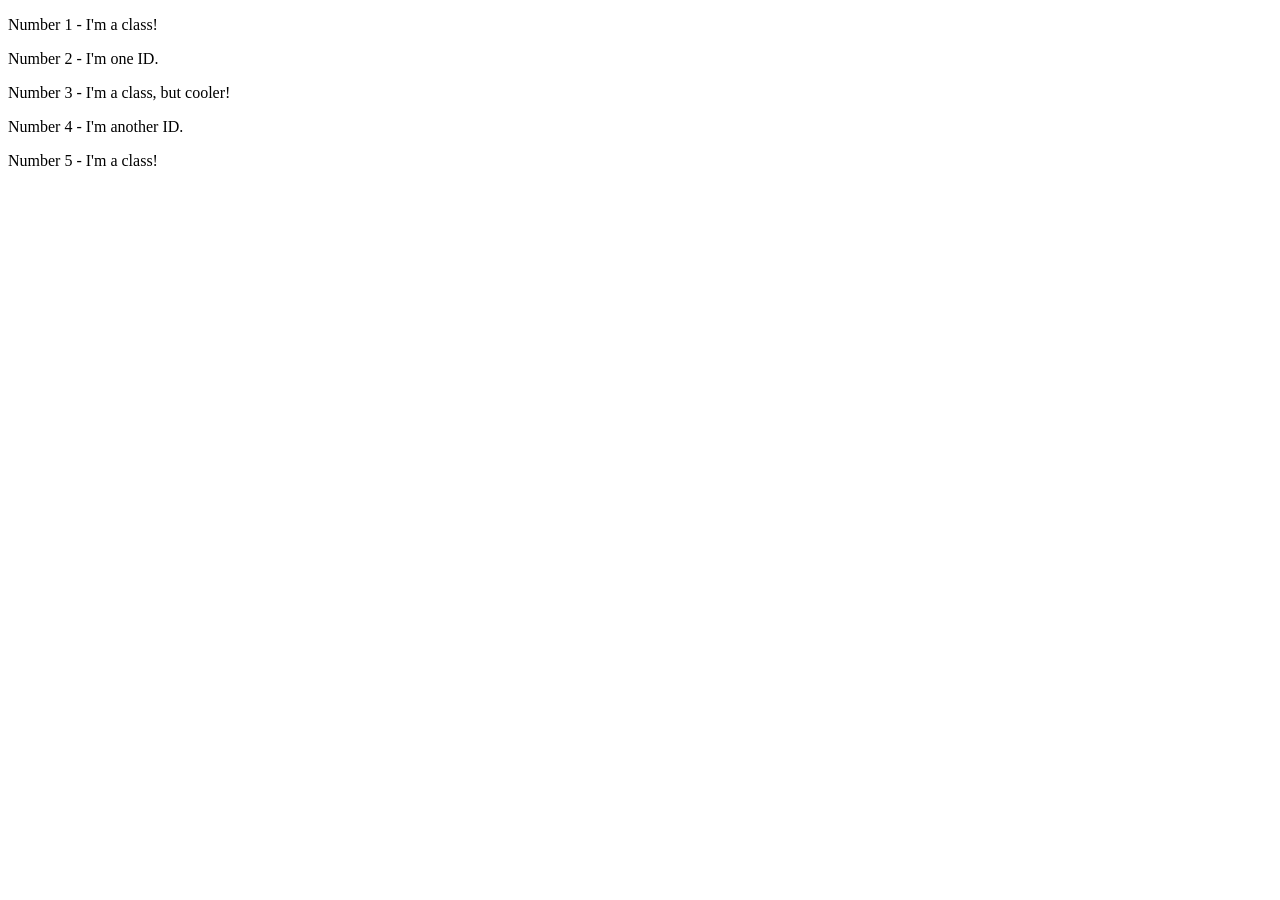
==== foundations/intro-to-css/02-class-id-selectors/index.html @ 1d86377d "Add class selectors" ====
<!DOCTYPE html>
<html lang="en">
  <head>
    <meta charset="UTF-8">
    <meta http-equiv="X-UA-Compatible" content="IE=edge">
    <meta name="viewport" content="width=device-width, initial-scale=1.0">
    <title>Class and ID Selectors</title>
    <link rel="stylesheet" href="style.css">
  </head>
  <body>
    <p class="odd">Number 1 - I'm a class!</p>
    <div id="special">Number 2 - I'm one ID.</div>
    <p class="odd big">Number 3 - I'm a class, but cooler!</p>
    <div id="unique">Number 4 - I'm another ID.</div>
    <p class="odd">Number 5 - I'm a class!</p>
  </body>
</html>
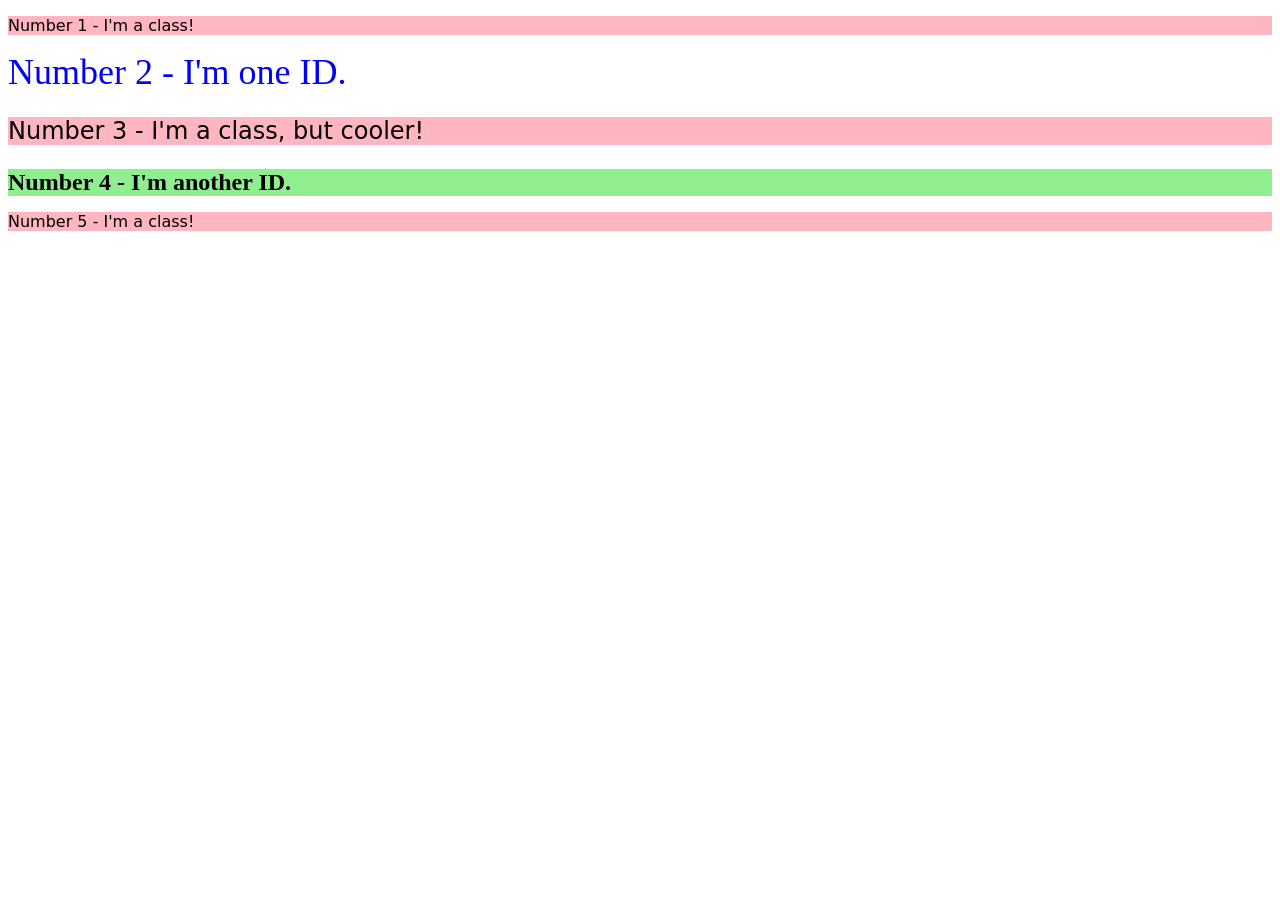
==== commit f2674cc1: "Refactor code to avoid duplicates and typo" ====
--- a/foundations/intro-to-css/02-class-id-selectors/index.html
+++ b/foundations/intro-to-css/02-class-id-selectors/index.html
@@ -11,7 +11,7 @@
     <p class="odd">Number 1 - I'm a class!</p>
     <div id="special">Number 2 - I'm one ID.</div>
     <p class="odd big">Number 3 - I'm a class, but cooler!</p>
-    <div id="unique">Number 4 - I'm another ID.</div>
+    <div id="unique" class="big">Number 4 - I'm another ID.</div>
     <p class="odd">Number 5 - I'm a class!</p>
   </body>
 </html>
--- a/foundations/intro-to-css/02-class-id-selectors/style.css
+++ b/foundations/intro-to-css/02-class-id-selectors/style.css
@@ -0,0 +1,19 @@
+/* Add CSS Styling */
+.odd{
+   background-color: lightpink;
+   font-family: Verdana, 'DejaVu Sans', sans-serif;
+}
+
+.big{
+    font-size: 24px;
+}
+
+#special{
+    color:blue;
+    font-size: 36px;
+}
+
+#unique{
+    background-color: lightgreen;
+    font-weight: bold;
+}
